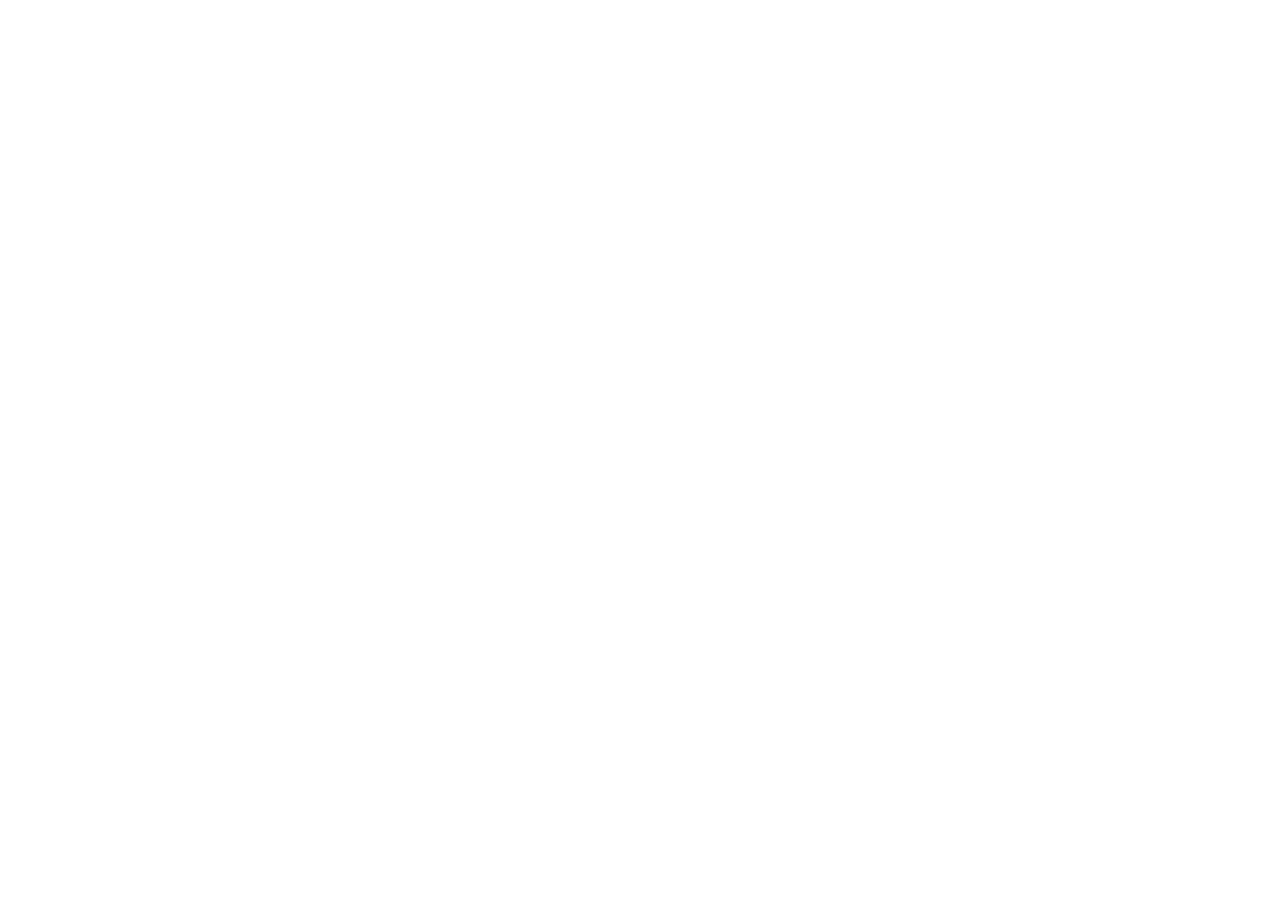
==== index.html @ cdbaa67e "* added support for webOS 1.4.5" ====
<!doctype html>
<html>
<head>
<title>Losungen</title>
<meta name="viewport" content="height=device-height">
<script src="source/lawnchair.js" type="text/javascript"></script>
<script src="/opt/PalmSDK/Current/share/framework/enyo/1.0/framework/enyo.js" type="text/javascript"></script>
</head>
<body>
<script type="text/javascript">
    if (typeof enyo == "undefined")
        window.location = "./requiresEnyo.html";
    else
        new Losungen.Main().renderInto(document.body);
</script>
</body>
</html>
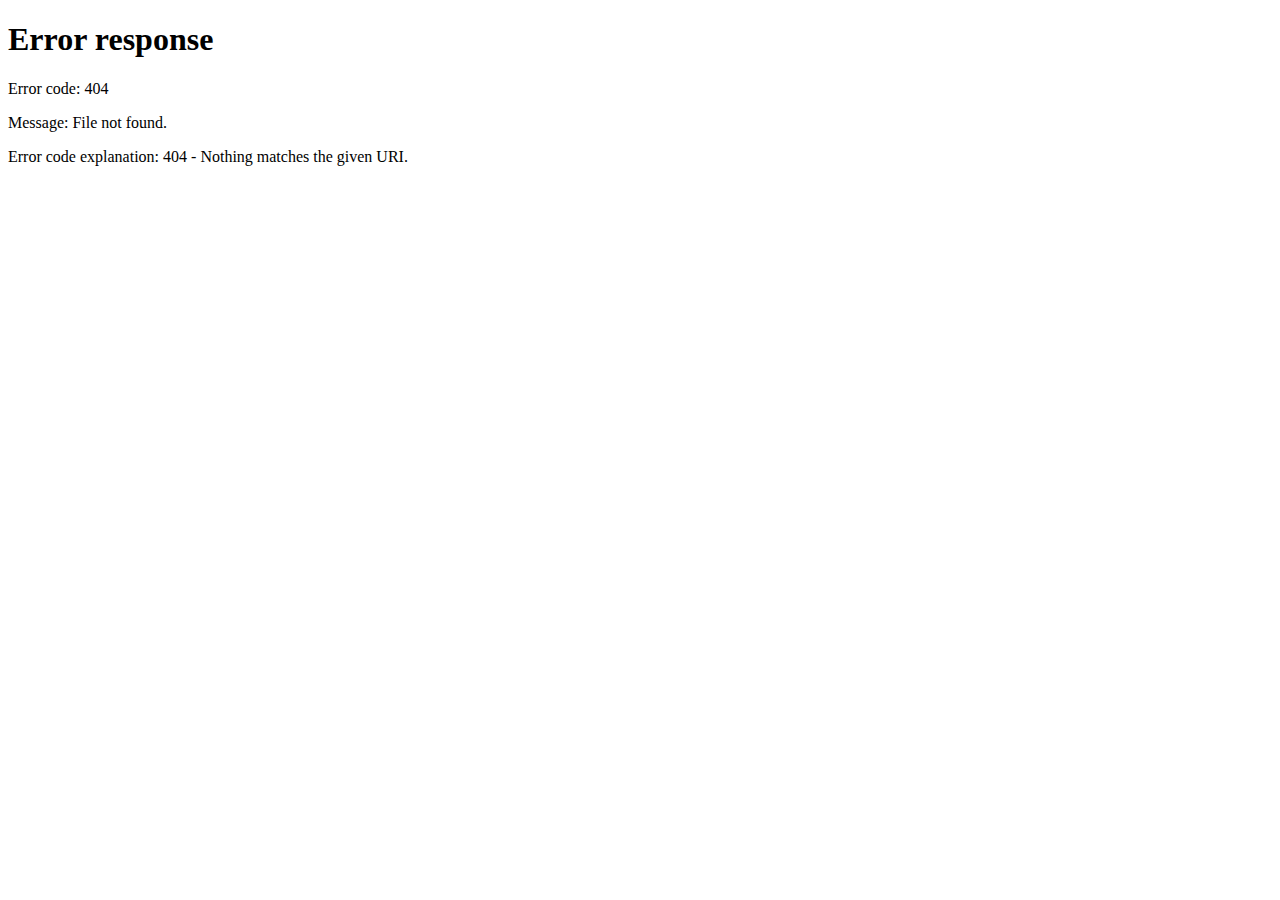
==== commit a991b3b7: "* updated to 2014 * added offline HTML5 support" ====
--- a/index.html
+++ b/index.html
@@ -1,17 +1,27 @@
-<!doctype html>
-<html>
-<head>
-<title>Losungen</title>
-<meta name="viewport" content="height=device-height">
-<script src="source/lawnchair.js" type="text/javascript"></script>
-<script src="/opt/PalmSDK/Current/share/framework/enyo/1.0/framework/enyo.js" type="text/javascript"></script>
-</head>
-<body>
-<script type="text/javascript">
-    if (typeof enyo == "undefined")
-        window.location = "./requiresEnyo.html";
-    else
-        new Losungen.Main().renderInto(document.body);
-</script>
-</body>
+<!DOCTYPE html>
+<html manifest="losungen.appcache">
+	<head>
+		<meta http-equiv="X-UA-Compatible" content="IE=edge,chrome=1">
+		<title>Losungen</title>
+		<link rel="shortcut icon" href="assets/favicon.ico"/>
+		<!-- -->
+		<meta http-equiv="Content-Type" content="text/html; charset=utf8"/>
+		<meta name="apple-mobile-web-app-capable" content="yes"/>
+		<meta name="viewport" content="width=device-width, initial-scale=1.0, maximum-scale=1.0, user-scalable=no"/>
+		<!-- css -->
+		<link href="build/enyo.css" rel="stylesheet"/>
+		<link href="build/app.css" rel="stylesheet"/>
+		<!-- js -->
+		<script src="build/enyo.js" charset="utf-8"></script>
+		<script src="build/app.js" charset="utf-8"></script>
+	</head>
+	<body class="enyo-unselectable">
+		<script>
+			if (!window.App) {
+				alert('No application build found, redirecting to debug.html.');
+				location = 'debug.html';
+			}
+			new App().renderInto(document.body);
+		</script>
+	</body>
 </html>
